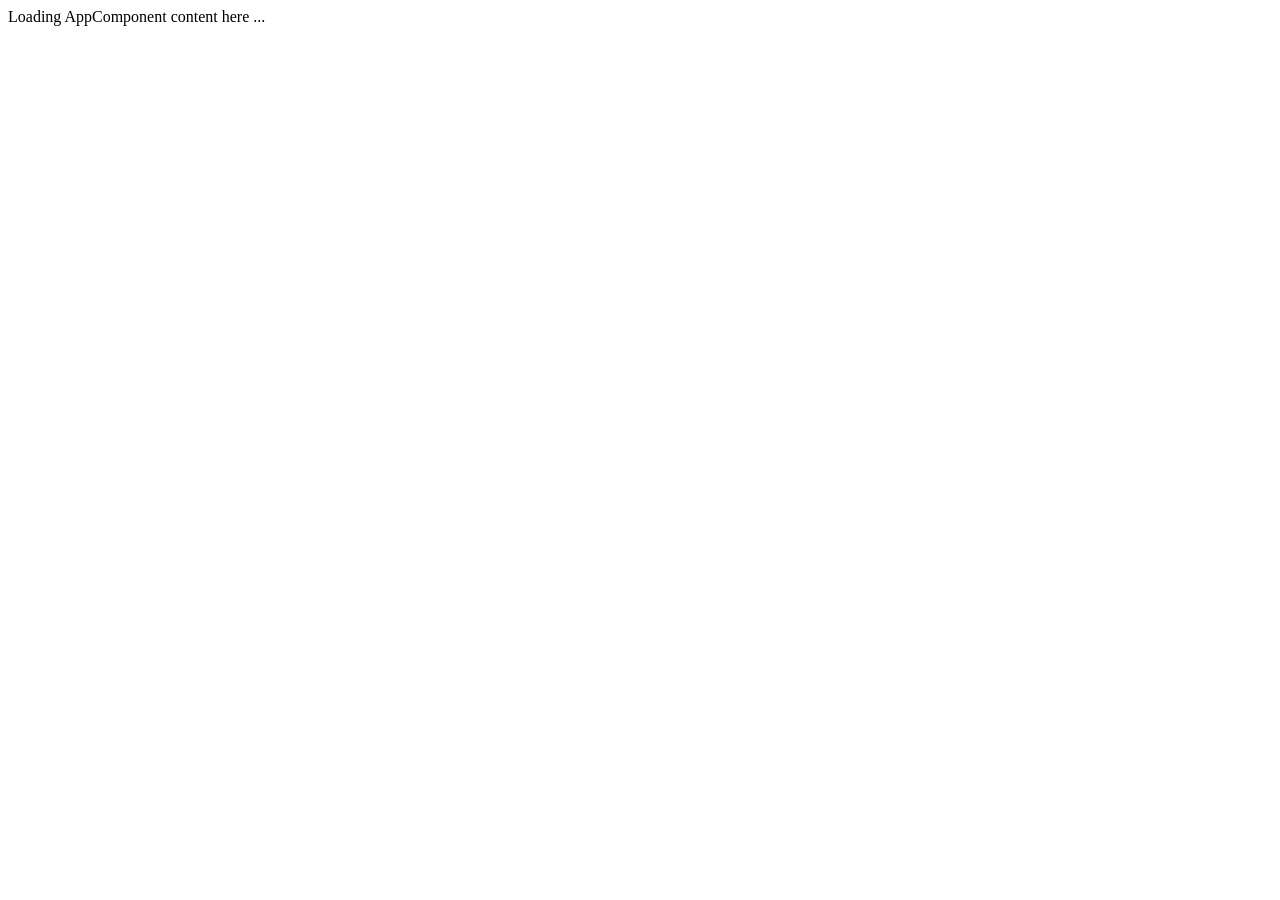
==== src/index.html @ 98e9bf68 "Initial commit" ====
<!DOCTYPE html>
<html>
  <head>
    <title>Angular QuickStart</title>
    <base href="/">
    <meta charset="UTF-8">
    <meta name="viewport" content="width=device-width, initial-scale=1">
    <link rel="stylesheet" href="styles.css">

    <!-- Polyfill(s) for older browsers -->
    <script src="node_modules/core-js/client/shim.min.js"></script>

    <script src="node_modules/zone.js/dist/zone.js"></script>
    <script src="node_modules/systemjs/dist/system.src.js"></script>

    <script src="systemjs.config.js"></script>
    <script>
      System.import('main.js').catch(function(err){ console.error(err); });
    </script>
  </head>

  <body>
    <my-app>Loading AppComponent content here ...</my-app>
  </body>
</html>
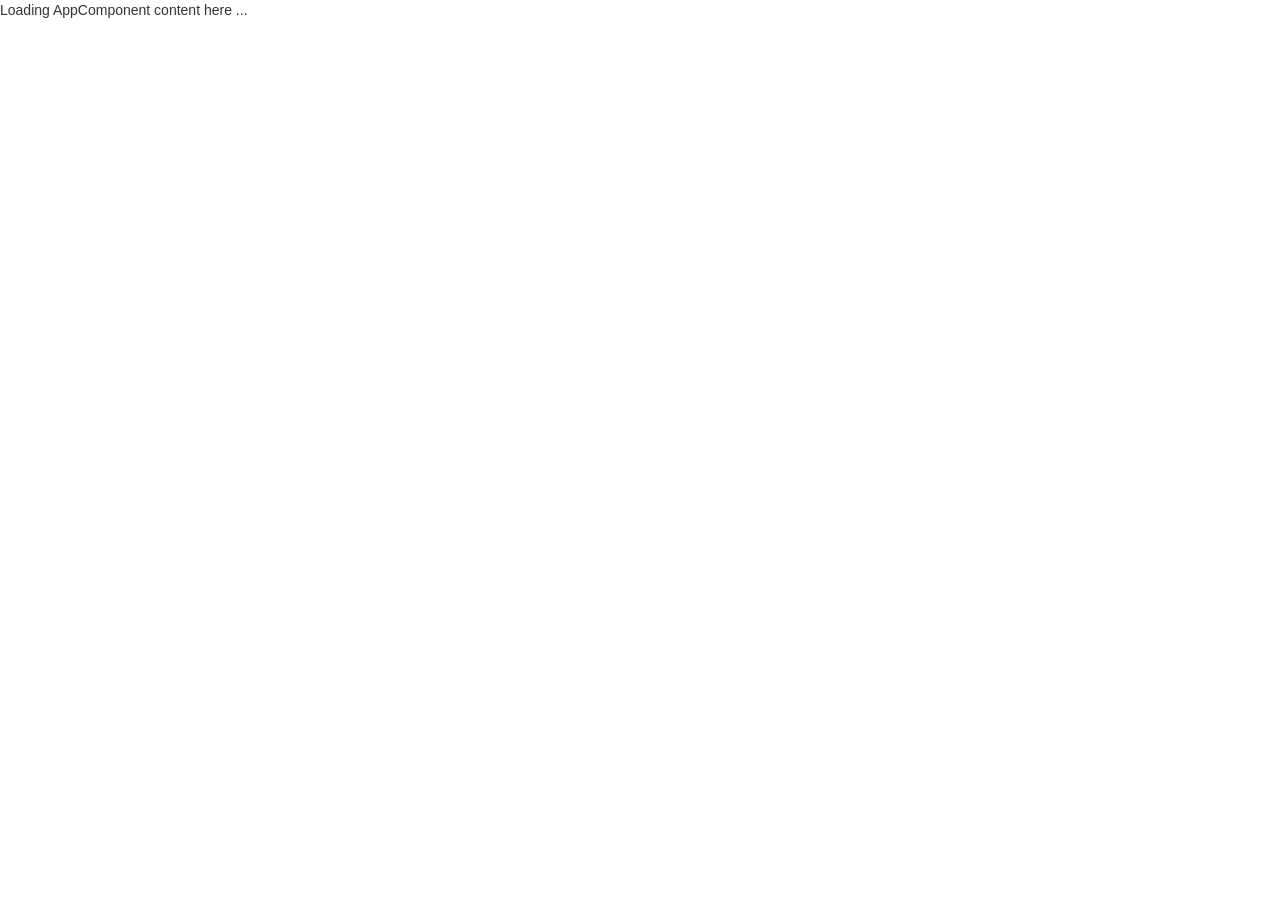
==== commit c53987cb: "The Hero Editor: adding the heroForm" ====
--- a/src/index.html
+++ b/src/index.html
@@ -5,6 +5,8 @@
     <base href="/">
     <meta charset="UTF-8">
     <meta name="viewport" content="width=device-width, initial-scale=1">
+    <link rel="stylesheet"
+          href="https://unpkg.com/bootstrap@3.3.7/dist/css/bootstrap.min.css">
     <link rel="stylesheet" href="styles.css">
 
     <!-- Polyfill(s) for older browsers -->
--- a/src/styles.css
+++ b/src/styles.css
@@ -0,0 +1,13 @@
+h1 {
+  color: #369;
+  font-family: Arial, Helvetica, sans-serif;
+  font-size: 250%;
+}
+
+.ng-valid[required], .ng-valid.required  {
+  border-left: 5px solid #42A948; /* green */
+}
+
+.ng-invalid:not(form)  {
+  border-left: 5px solid #a94442; /* red */
+}
